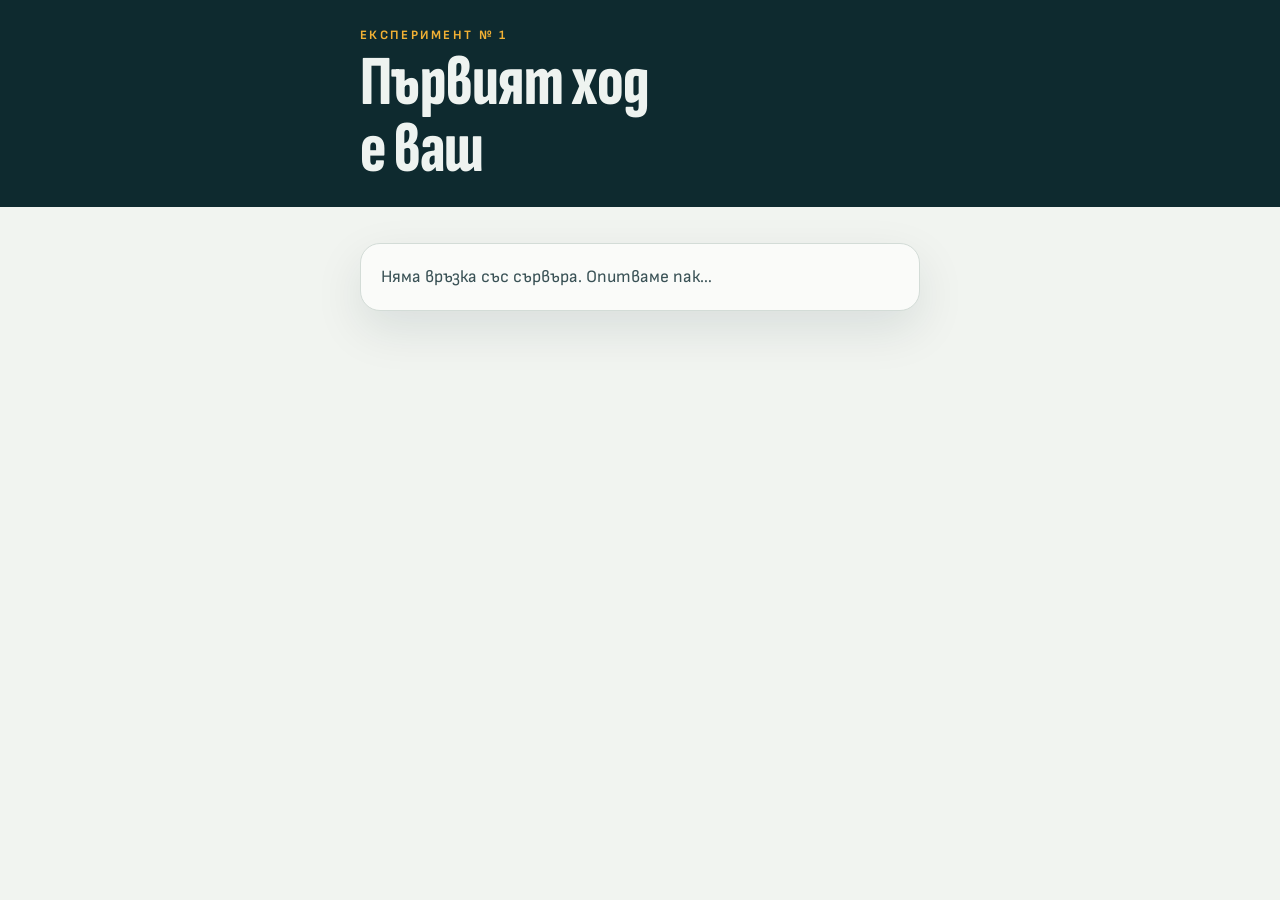
==== intro-game/frontend/index.html @ eaf40691 "Add the first-year intro deck and the 2/3-of-average game vavedenie.qmd combines "Първият ход е ваш"" ====
<!doctype html>
<html lang="bg">
<head>
  <meta charset="utf-8" />
  <meta name="viewport" content="width=device-width, initial-scale=1, viewport-fit=cover" />
  <meta name="theme-color" content="#0E2A2F" />
  <title>Първият ход е ваш</title>
  <link rel="stylesheet" href="fonts.css?v=20260927.1" />
  <link rel="stylesheet" href="styles.css?v=20260927.1" />
</head>
<body>
  <header class="hero">
    <div class="shell narrow">
      <div class="eyebrow">Експеримент № 1</div>
      <div class="hero-title">Първият ход<br />е ваш</div>
    </div>
  </header>

  <main class="shell narrow">
    <!-- LOADING -->
    <section id="card-loading" class="panel">
      <p class="lede" style="margin: 0;">Зареждане…</p>
    </section>

    <!-- NO GAME YET -->
    <section id="card-waiting" class="panel" hidden>
      <h1>Играта още не е започнала.</h1>
      <p class="lede">Страницата ще се обнови сама, щом преподавателят я отвори.</p>
    </section>

    <!-- PLAY -->
    <section id="card-play" class="panel" hidden>
      <h1>Изберете число от 0 до 100.</h1>
      <p class="lede">Печели този, чието число е най-близо до <strong>2/3 от средното</strong> за залата.</p>
      <form id="play-form" class="grid" style="margin-top: 1.1rem;" novalidate>
        <label>
          <span>Вашето име</span>
          <input id="play-name" name="name" maxlength="40" autocomplete="given-name"
                 autocapitalize="words" required />
        </label>
        <label>
          <span>Вашето число</span>
          <input id="play-value" name="value" class="big-number" inputmode="decimal"
                 autocomplete="off" placeholder="0–100" required />
        </label>
        <button class="button primary huge" type="submit">Изпрати</button>
        <p class="hint" style="margin: 0;">Всяко число от 0 до 100 важи, цяло или десетично. Името се показва само ако спечелите.</p>
      </form>
      <p id="play-error" class="error" hidden></p>
    </section>

    <!-- SENT -->
    <section id="card-sent" class="panel" hidden>
      <div class="eyebrow">Отговорът е приет</div>
      <div id="sent-value" class="sent-value">—</div>
      <p id="sent-name" class="lede"></p>
      <p class="hint">Можете да го промените, докато играта е отворена. Резултатите ще видите на екрана.</p>
      <div class="actions">
        <button id="sent-change" class="button" type="button">Промени отговора</button>
      </div>
    </section>

    <!-- CLOSED, NOT YET REVEALED -->
    <section id="card-closed" class="panel" hidden>
      <h1>Играта е затворена.</h1>
      <p id="closed-line" class="lede"></p>
      <p class="hint">Гледайте екрана. Страницата ще покаже и вашето място, когато преподавателят реши.</p>
    </section>

    <!-- PERSONAL RESULT -->
    <section id="card-result" class="panel" hidden>
      <div class="eyebrow">Резултатът</div>
      <div id="result-headline" class="result-headline">—</div>
      <div class="stat-grid">
        <div class="summary-stat"><span class="label">Вашето число</span><span class="value" id="r-value">—</span></div>
        <div class="summary-stat gold"><span class="label">2/3 от средното</span><span class="value" id="r-target">—</span></div>
        <div class="summary-stat"><span class="label">Средното</span><span class="value" id="r-mean">—</span></div>
        <div class="summary-stat"><span class="label">Разлика</span><span class="value" id="r-distance">—</span></div>
      </div>
      <p id="r-level" class="lede"></p>
      <p id="r-winners" class="hint"></p>
    </section>
  </main>

  <script src="shared.js?v=20260927.1"></script>
  <script src="app.js?v=20260927.1"></script>
</body>
</html>
---- intro-game/frontend/fonts.css ----
/* Sofia Sans and Sofia Sans Extra Condensed (Lettersoup, SIL Open Font License 1.1).
   Local copies so the deck renders the same offline; see fonts/OFL-Sofia-Sans.txt. */

@font-face {
  font-family: 'Sofia Sans';
  font-style: normal;
  font-weight: 1 1000;
  font-display: swap;
  src: url(fonts/sofia-sans-cyrillic-wght-normal.woff2) format('woff2');
  unicode-range: U+0301, U+0400-045F, U+0490-0491, U+04B0-04B1, U+2116;
}
@font-face {
  font-family: 'Sofia Sans';
  font-style: normal;
  font-weight: 1 1000;
  font-display: swap;
  src: url(fonts/sofia-sans-latin-wght-normal.woff2) format('woff2');
  unicode-range: U+0000-00FF, U+0131, U+0152-0153, U+02BB-02BC, U+02C6, U+02DA, U+02DC, U+0304, U+0308, U+0329, U+2000-206F, U+20AC, U+2122, U+2191, U+2193, U+2212, U+2215, U+FEFF, U+FFFD;
}
@font-face {
  font-family: 'Sofia Sans';
  font-style: italic;
  font-weight: 1 1000;
  font-display: swap;
  src: url(fonts/sofia-sans-cyrillic-wght-italic.woff2) format('woff2');
  unicode-range: U+0301, U+0400-045F, U+0490-0491, U+04B0-04B1, U+2116;
}
@font-face {
  font-family: 'Sofia Sans';
  font-style: italic;
  font-weight: 1 1000;
  font-display: swap;
  src: url(fonts/sofia-sans-latin-wght-italic.woff2) format('woff2');
  unicode-range: U+0000-00FF, U+0131, U+0152-0153, U+02BB-02BC, U+02C6, U+02DA, U+02DC, U+0304, U+0308, U+0329, U+2000-206F, U+20AC, U+2122, U+2191, U+2193, U+2212, U+2215, U+FEFF, U+FFFD;
}
@font-face {
  font-family: 'Sofia Sans Extra Condensed';
  font-style: normal;
  font-weight: 1 1000;
  font-display: swap;
  src: url(fonts/sofia-sans-extra-condensed-cyrillic-wght-normal.woff2) format('woff2');
  unicode-range: U+0301, U+0400-045F, U+0490-0491, U+04B0-04B1, U+2116;
}
@font-face {
  font-family: 'Sofia Sans Extra Condensed';
  font-style: normal;
  font-weight: 1 1000;
  font-display: swap;
  src: url(fonts/sofia-sans-extra-condensed-latin-wght-normal.woff2) format('woff2');
  unicode-range: U+0000-00FF, U+0131, U+0152-0153, U+02BB-02BC, U+02C6, U+02DA, U+02DC, U+0304, U+0308, U+0329, U+2000-206F, U+20AC, U+2122, U+2191, U+2193, U+2212, U+2215, U+FEFF, U+FFFD;
}
---- intro-game/frontend/styles.css ----
/* Intro game: the course-app components (shell, panel, button, badge, toast,
   key dialog) in the palette and type of the intro deck (vavedenie.scss). */

:root {
  --bg: #F1F4F0;          /* deck paper */
  --paper: #FAFBF9;       /* deck card */
  --ink: #0E2A2F;
  --body: #3A5256;
  --muted: #4B6266;
  --soft: #A9C3BF;        /* secondary text on dark */
  --light: #EEF3F0;       /* text on dark */
  --line: #D3DCD7;
  --accent: #146B62;      /* teal */
  --gold: #F2B134;
  --ok: #1F6B3A;
  --warn: #8A5A00;
  --danger: #8B2E25;
  --shadow: 0 18px 48px rgba(14, 42, 47, 0.10);
  --radius: 20px;
  --sans: 'Sofia Sans', 'Segoe UI', Arial, sans-serif;
  --display: 'Sofia Sans Extra Condensed', 'Arial Narrow', Arial, sans-serif;
}

* { box-sizing: border-box; }

html, body { margin: 0; padding: 0; }

body {
  color: var(--ink);
  background: var(--bg);
  font-family: var(--sans);
  font-size: 17px;
  line-height: 1.45;
  min-height: 100vh;
  -webkit-text-size-adjust: 100%;
}

a { color: var(--accent); }

.shell {
  width: min(960px, calc(100vw - 2rem));
  margin: 0 auto;
  padding: 1.2rem 0 3rem;
}
.shell.narrow { width: min(560px, calc(100vw - 2rem)); }
.shell.wide { width: min(1280px, calc(100vw - 2rem)); }

/* ---------- Dark hero band (student page) ---------- */

.hero {
  background: var(--ink);
  color: var(--light);
}
.hero .shell { padding: 1.6rem 0 1.5rem; }
.hero-title {
  font-family: var(--display);
  font-weight: 800;
  font-size: clamp(2.8rem, 13vw, 4.4rem);
  line-height: 0.95;
  letter-spacing: -0.01em;
  margin-top: 0.35rem;
}

.eyebrow {
  font-size: 0.8rem;
  font-weight: 700;
  letter-spacing: 0.18em;
  text-transform: uppercase;
  color: var(--accent);
}
.hero .eyebrow { color: var(--gold); }

/* ---------- Topbar (admin) ---------- */

.topbar {
  display: flex;
  align-items: center;
  justify-content: space-between;
  gap: 1rem;
  padding: 0.4rem 0 1rem;
  flex-wrap: wrap;
}
.brand-link {
  font-family: var(--display);
  font-size: 1.9rem;
  font-weight: 800;
  line-height: 1;
}
.subbrand { color: var(--muted); font-size: 0.92rem; }

h1, h2, h3 {
  font-family: var(--display);
  font-weight: 800;
  margin: 0;
  letter-spacing: -0.005em;
}
h1 { font-size: clamp(2rem, 8vw, 2.6rem); line-height: 1; }
h2 { font-size: 1.7rem; line-height: 1.05; }
h3 { font-size: 1.3rem; }

.lede { color: var(--body); line-height: 1.5; margin: 0.6rem 0 0; font-size: 1.08rem; }

.panel {
  margin-top: 1rem;
  padding: 1.25rem;
  border: 1px solid var(--line);
  border-radius: var(--radius);
  background: var(--paper);
  box-shadow: var(--shadow);
}

.panel-header {
  display: flex;
  align-items: center;
  justify-content: space-between;
  gap: 1rem;
  margin-bottom: 0.85rem;
  flex-wrap: wrap;
}

.grid { display: grid; gap: 1rem; }
.grid.two { grid-template-columns: repeat(2, minmax(0, 1fr)); }
.grid.four { grid-template-columns: repeat(4, minmax(0, 1fr)); }

label { display: grid; gap: 0.35rem; }
label > span { color: var(--muted); font-size: 0.85rem; font-weight: 700; }

input, select, textarea, button { font: inherit; }
input, select, textarea {
  width: 100%;
  padding: 0.8rem 0.9rem;
  border: 1px solid rgba(14, 42, 47, 0.22);
  border-radius: 14px;
  background: #fff;
  color: var(--ink);
}
input:focus-visible, button:focus-visible, select:focus-visible {
  outline: 3px solid rgba(20, 107, 98, 0.35);
  outline-offset: 1px;
}
input::placeholder { color: #A3B3B0; opacity: 1; }
input.big-number {
  font-family: var(--display);
  font-weight: 800;
  font-size: 3rem;
  line-height: 1;
  padding: 0.5rem 0.9rem;
  text-align: center;
  letter-spacing: 0.02em;
}

.actions { display: flex; gap: 0.75rem; margin-top: 0.9rem; flex-wrap: wrap; }
.actions.compact { margin-top: 0; gap: 0.4rem; }

.button {
  padding: 0.8rem 1.1rem;
  border: 0;
  border-radius: 999px;
  background: rgba(20, 107, 98, 0.12);
  color: var(--ink);
  cursor: pointer;
  font-weight: 700;
  text-decoration: none;
  display: inline-flex;
  align-items: center;
  justify-content: center;
  transition: transform 120ms ease, background 120ms ease;
}
.button:hover:not(:disabled) { transform: translateY(-1px); background: rgba(20, 107, 98, 0.18); }
.button:disabled { cursor: not-allowed; opacity: 0.45; transform: none; }
.button.primary { background: var(--gold); color: var(--ink); }
.button.primary:hover:not(:disabled) { background: #e9a51f; }
.button.dark { background: var(--ink); color: var(--light); }
.button.dark:hover:not(:disabled) { background: #173e45; }
.button.danger { background: rgba(139, 46, 37, 0.12); color: var(--danger); }
.button.small { padding: 0.45rem 0.75rem; font-size: 0.85rem; }
.button.huge { width: 100%; padding: 1.1rem 1.4rem; font-size: 1.25rem; border-radius: 18px; }

.badge {
  display: inline-flex;
  align-items: center;
  min-height: 1.9rem;
  padding: 0.25rem 0.75rem;
  border-radius: 999px;
  background: rgba(20, 107, 98, 0.12);
  color: var(--ink);
  font-size: 0.85rem;
  font-weight: 700;
  white-space: nowrap;
}
.badge.muted { background: rgba(14, 42, 47, 0.08); color: var(--muted); }
.badge.ok { background: rgba(31, 107, 58, 0.13); color: var(--ok); }
.badge.gold { background: rgba(242, 177, 52, 0.28); color: #6b4a00; }
.badge.danger { background: rgba(139, 46, 37, 0.13); color: var(--danger); }

.hint, .empty, .muted-text { color: var(--muted); line-height: 1.45; font-size: 0.95rem; }
.error { color: var(--danger); font-weight: 700; margin: 0.8rem 0 0; }

.table { width: 100%; border-collapse: collapse; }
.table th, .table td {
  padding: 0.55rem 0.5rem;
  text-align: left;
  border-bottom: 1px solid var(--line);
  vertical-align: middle;
  font-size: 0.95rem;
}
.table th {
  color: var(--muted);
  font-size: 0.78rem;
  font-weight: 700;
  text-transform: uppercase;
  letter-spacing: 0.06em;
}
.table td.num, .table th.num { text-align: right; font-variant-numeric: tabular-nums; }
.table tr.is-hidden td { color: var(--muted); text-decoration: line-through; }
.table tr.is-hidden td:last-child { text-decoration: none; }
.table tr.is-selected td { background: rgba(242, 177, 52, 0.12); }

/* ---------- Student cards ---------- */

.sent-value {
  font-family: var(--display);
  font-weight: 800;
  font-size: 6rem;
  line-height: 0.95;
  margin-top: 0.3rem;
}
.result-headline {
  font-family: var(--display);
  font-weight: 800;
  font-size: clamp(2.6rem, 12vw, 3.6rem);
  line-height: 0.95;
  margin-top: 0.4rem;
}
.result-headline.win { color: var(--accent); }

.stat-grid {
  display: grid;
  grid-template-columns: repeat(2, minmax(0, 1fr));
  gap: 0.6rem;
  margin-top: 1rem;
}

.summary-stat {
  display: grid;
  gap: 0.1rem;
  padding: 0.8rem 1rem;
  border-radius: 16px;
  background: var(--bg);
  border: 1px solid var(--line);
}
.summary-stat .label {
  font-size: 0.75rem;
  font-weight: 700;
  text-transform: uppercase;
  letter-spacing: 0.08em;
  color: var(--muted);
}
.summary-stat .value {
  font-family: var(--display);
  font-weight: 800;
  font-size: 2rem;
  line-height: 1.05;
}
.summary-stat.gold { background: rgba(242, 177, 52, 0.16); border-color: rgba(242, 177, 52, 0.5); }

/* ---------- Admin ---------- */

.join-display {
  display: grid;
  grid-template-columns: 1fr auto;
  gap: 1.5rem;
  align-items: center;
}
.join-url {
  font-family: var(--display);
  font-weight: 800;
  font-size: clamp(1.8rem, 4vw, 2.6rem);
  color: var(--accent);
  word-break: break-all;
}
.qr-img {
  width: 180px;
  height: 180px;
  padding: 0.6rem;
  border-radius: 14px;
  background: #fff;
  border: 1px solid var(--line);
}

.status-line { display: flex; gap: 0.5rem; align-items: center; flex-wrap: wrap; }

/* ---------- Toasts ---------- */

.toast-region {
  position: fixed;
  top: 1rem; right: 1rem; left: 1rem;
  display: grid; justify-items: end; gap: 0.5rem;
  z-index: 100;
  pointer-events: none;
}
.toast {
  padding: 0.7rem 1rem;
  border-radius: 12px;
  background: rgba(14, 42, 47, 0.94);
  color: white;
  font-size: 0.92rem;
  max-width: 24rem;
  box-shadow: var(--shadow);
}
.toast.error { background: var(--danger); }
.toast.ok { background: var(--ok); }

/* ---------- Key dialog ---------- */

.key-dialog {
  width: min(420px, calc(100vw - 2rem));
  padding: 0;
  border: 0;
  background: transparent;
  color: var(--ink);
}
.key-dialog::backdrop { background: rgba(14, 42, 47, 0.4); }
.key-dialog-card {
  display: grid;
  gap: 0.85rem;
  margin: 0;
  padding: 1.1rem;
  border: 1px solid var(--line);
  border-radius: var(--radius);
  background: var(--paper);
  box-shadow: var(--shadow);
}
.key-dialog-card .actions { justify-content: flex-end; margin-top: 0.15rem; }

[hidden] { display: none !important; }

.row { display: flex; align-items: center; gap: 0.6rem; flex-wrap: wrap; }
.row.between { justify-content: space-between; }

@media (max-width: 720px) {
  .grid.two, .grid.four { grid-template-columns: 1fr 1fr; }
  .join-display { grid-template-columns: 1fr; justify-items: start; }
  .table .hide-sm { display: none; }
}

/* ======================================================================
   Results / projection page: a fixed 1920×1080 poster scaled to the window,
   laid out on the same grid as the deck (128px margins, 0–100 ruler).
   ====================================================================== */

body.projection {
  background: var(--ink);
  overflow: hidden;
  min-height: 0;
  height: 100vh;
  cursor: default;
}
body.projection.embed { background: transparent; }

.stage {
  position: absolute;
  left: 0;
  top: 0;
  width: 1920px;
  height: 1080px;
  background: var(--ink);
  color: var(--light);
  transform-origin: 0 0;
  font-family: var(--sans);
  overflow: hidden;
}
.stage > * { position: absolute; }

.stage .s-eyebrow {
  left: 128px; top: 128px;
  font-size: 24px; font-weight: 700; line-height: 1.35;
  letter-spacing: 4px; text-transform: uppercase;
  color: var(--gold);
}
.stage .s-headline {
  left: 128px; top: 192px; width: 1300px;
  font-family: var(--display); font-weight: 800;
  font-size: 220px; line-height: 0.95; letter-spacing: -2px;
  transition: opacity 400ms ease;
}
.stage .s-note {
  left: 128px; top: 640px; width: 1400px;
  font-size: 36px; line-height: 1.35; color: var(--soft);
  transition: opacity 400ms ease;
}

.stage .s-tiles-wrap { left: 128px; top: 192px; width: 1664px; }
.stage .s-tiles {
  display: grid;
  grid-template-columns: repeat(4, minmax(0, 1fr));
  gap: 32px;
}
.stage .s-tiles.levels { grid-template-columns: repeat(6, minmax(0, 1fr)); gap: 24px; }
.stage .tile {
  display: flex; flex-direction: column; gap: 4px;
  opacity: 0; transform: translateY(12px);
  transition: opacity 450ms ease, transform 450ms ease;
}
.stage .tile.on { opacity: 1; transform: none; }
.stage .tile .t-label {
  font-size: 24px; font-weight: 700; line-height: 1.35;
  letter-spacing: 3px; text-transform: uppercase; color: var(--soft);
}
.stage .tile .t-value {
  font-family: var(--display); font-weight: 800;
  font-size: 112px; line-height: 1; letter-spacing: -1px;
  white-space: nowrap; overflow: hidden; text-overflow: ellipsis;
}
.stage .tile .t-value.name { font-size: 88px; }
.stage .tile .t-sub { font-size: 24px; line-height: 1.35; color: var(--soft); }
.stage .tile.gold .t-value, .stage .tile.gold .t-label { color: var(--gold); }
.stage .s-tiles.levels .t-value { font-size: 96px; }
.stage .s-tiles.levels .tile { border-top: 3px solid rgba(169, 195, 191, 0.35); padding-top: 12px; }
.stage .s-tiles.levels .tile.gold { border-top-color: var(--gold); }

.stage .s-chart { left: 0; top: 0; width: 1920px; height: 1080px; }
.stage .s-chart svg { position: absolute; left: 0; top: 0; overflow: visible; }

.stage .dot { fill: var(--light); opacity: 0; transition: opacity 500ms ease, fill 400ms ease; }
.stage .dots-on .dot { opacity: 0.92; }
.stage .dot.winner { fill: var(--gold); }
.stage .ring { fill: none; stroke: var(--gold); stroke-width: 3; opacity: 0; transition: opacity 400ms ease; }
.stage .fade { opacity: 0; transition: opacity 450ms ease; }
.stage .fade.on { opacity: 1; }
.stage .axis-line { stroke: var(--soft); stroke-width: 2; fill: none; }
.stage .axis-label { fill: var(--soft); font-size: 24px; font-weight: 700; }
.stage .mean-line { stroke: var(--light); stroke-width: 3; stroke-dasharray: 10 8; }
.stage .target-line { stroke: var(--gold); stroke-width: 4; }
.stage .line-label { font-size: 30px; font-weight: 700; fill: var(--light); }
.stage .line-label.gold { fill: var(--gold); }
.stage .rung-line { stroke: var(--soft); stroke-width: 2; stroke-dasharray: 3 7; }
.stage .rung-label { font-size: 30px; font-weight: 700; fill: var(--soft); }
.stage .rung-label.gold { fill: var(--gold); }
.stage .arrow { stroke: var(--gold); stroke-width: 3; fill: none; }
.stage .arrow-head { fill: var(--gold); }

.stage .s-status {
  left: 128px; top: 1000px;
  font-size: 24px; line-height: 1.35; color: var(--soft);
}
.stage .s-keys {
  right: 128px; top: 1000px;
  font-size: 24px; line-height: 1.35; color: rgba(169, 195, 191, 0.7);
  transition: opacity 600ms ease;
}
body.embed .stage .s-keys, body.embed .stage .s-status { display: none; }
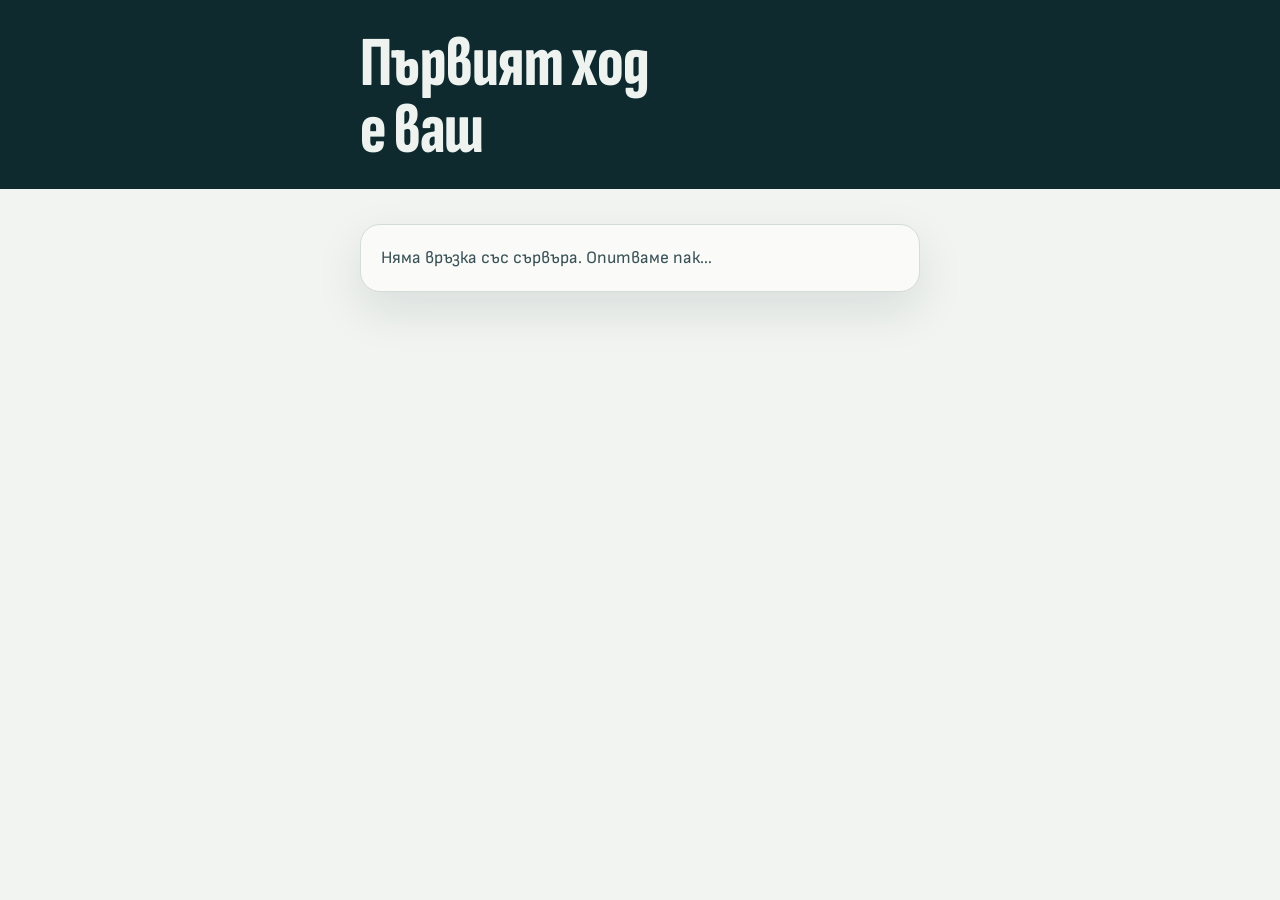
==== commit ab863c9e: "Make the slides plainer and white; add links and a slides QR Deck: white slides throughout (no dark," ====
--- a/intro-game/frontend/index.html
+++ b/intro-game/frontend/index.html
@@ -11,7 +11,6 @@
 <body>
   <header class="hero">
     <div class="shell narrow">
-      <div class="eyebrow">Експеримент № 1</div>
       <div class="hero-title">Първият ход<br />е ваш</div>
     </div>
   </header>
--- a/intro-game/frontend/styles.css
+++ b/intro-game/frontend/styles.css
@@ -350,7 +350,7 @@
    ====================================================================== */
 
 body.projection {
-  background: var(--ink);
+  background: #FFFFFF;
   overflow: hidden;
   min-height: 0;
   height: 100vh;
@@ -358,14 +358,15 @@
 }
 body.projection.embed { background: transparent; }
 
+/* White like the slides: ink for data, teal for the one highlighted value. */
 .stage {
   position: absolute;
   left: 0;
   top: 0;
   width: 1920px;
   height: 1080px;
-  background: var(--ink);
-  color: var(--light);
+  background: #FFFFFF;
+  color: var(--ink);
   transform-origin: 0 0;
   font-family: var(--sans);
   overflow: hidden;
@@ -374,19 +375,18 @@
 
 .stage .s-eyebrow {
   left: 128px; top: 128px;
-  font-size: 24px; font-weight: 700; line-height: 1.35;
-  letter-spacing: 4px; text-transform: uppercase;
-  color: var(--gold);
+  font-size: 28px; font-weight: 600; line-height: 1.35;
+  color: var(--accent);
 }
 .stage .s-headline {
-  left: 128px; top: 192px; width: 1300px;
+  left: 128px; top: 198px; width: 1300px;
   font-family: var(--display); font-weight: 800;
   font-size: 220px; line-height: 0.95; letter-spacing: -2px;
   transition: opacity 400ms ease;
 }
 .stage .s-note {
   left: 128px; top: 640px; width: 1400px;
-  font-size: 36px; line-height: 1.35; color: var(--soft);
+  font-size: 36px; line-height: 1.35; color: var(--body);
   transition: opacity 400ms ease;
 }
 
@@ -403,50 +403,47 @@
   transition: opacity 450ms ease, transform 450ms ease;
 }
 .stage .tile.on { opacity: 1; transform: none; }
-.stage .tile .t-label {
-  font-size: 24px; font-weight: 700; line-height: 1.35;
-  letter-spacing: 3px; text-transform: uppercase; color: var(--soft);
-}
+.stage .tile .t-label { font-size: 26px; font-weight: 600; line-height: 1.35; color: var(--body); }
 .stage .tile .t-value {
   font-family: var(--display); font-weight: 800;
   font-size: 112px; line-height: 1; letter-spacing: -1px;
   white-space: nowrap; overflow: hidden; text-overflow: ellipsis;
 }
 .stage .tile .t-value.name { font-size: 88px; }
-.stage .tile .t-sub { font-size: 24px; line-height: 1.35; color: var(--soft); }
-.stage .tile.gold .t-value, .stage .tile.gold .t-label { color: var(--gold); }
+.stage .tile .t-sub { font-size: 24px; line-height: 1.35; color: var(--body); }
+.stage .tile.accent .t-value, .stage .tile.accent .t-label { color: var(--accent); }
 .stage .s-tiles.levels .t-value { font-size: 96px; }
-.stage .s-tiles.levels .tile { border-top: 3px solid rgba(169, 195, 191, 0.35); padding-top: 12px; }
-.stage .s-tiles.levels .tile.gold { border-top-color: var(--gold); }
+.stage .s-tiles.levels .tile { border-top: 2px solid var(--line); padding-top: 12px; }
+.stage .s-tiles.levels .tile.accent { border-top-color: var(--accent); }
 
 .stage .s-chart { left: 0; top: 0; width: 1920px; height: 1080px; }
 .stage .s-chart svg { position: absolute; left: 0; top: 0; overflow: visible; }
 
-.stage .dot { fill: var(--light); opacity: 0; transition: opacity 500ms ease, fill 400ms ease; }
-.stage .dots-on .dot { opacity: 0.92; }
-.stage .dot.winner { fill: var(--gold); }
-.stage .ring { fill: none; stroke: var(--gold); stroke-width: 3; opacity: 0; transition: opacity 400ms ease; }
+.stage .dot { fill: #7F9794; opacity: 0; transition: opacity 500ms ease, fill 400ms ease; }
+.stage .dots-on .dot { opacity: 0.9; }
+.stage .dot.winner { fill: var(--accent); }
+.stage .ring { fill: none; stroke: var(--accent); stroke-width: 3; opacity: 0; transition: opacity 400ms ease; }
 .stage .fade { opacity: 0; transition: opacity 450ms ease; }
 .stage .fade.on { opacity: 1; }
-.stage .axis-line { stroke: var(--soft); stroke-width: 2; fill: none; }
-.stage .axis-label { fill: var(--soft); font-size: 24px; font-weight: 700; }
-.stage .mean-line { stroke: var(--light); stroke-width: 3; stroke-dasharray: 10 8; }
-.stage .target-line { stroke: var(--gold); stroke-width: 4; }
-.stage .line-label { font-size: 30px; font-weight: 700; fill: var(--light); }
-.stage .line-label.gold { fill: var(--gold); }
-.stage .rung-line { stroke: var(--soft); stroke-width: 2; stroke-dasharray: 3 7; }
-.stage .rung-label { font-size: 30px; font-weight: 700; fill: var(--soft); }
-.stage .rung-label.gold { fill: var(--gold); }
-.stage .arrow { stroke: var(--gold); stroke-width: 3; fill: none; }
-.stage .arrow-head { fill: var(--gold); }
+.stage .axis-line { stroke: var(--body); stroke-width: 2; fill: none; }
+.stage .axis-label { fill: var(--body); font-size: 24px; font-weight: 700; }
+.stage .mean-line { stroke: var(--ink); stroke-width: 3; stroke-dasharray: 10 8; }
+.stage .target-line { stroke: var(--accent); stroke-width: 4; }
+.stage .line-label { font-size: 30px; font-weight: 700; fill: var(--ink); }
+.stage .line-label.accent { fill: var(--accent); }
+.stage .rung-line { stroke: #9FB3B0; stroke-width: 2; stroke-dasharray: 3 7; }
+.stage .rung-label { font-size: 30px; font-weight: 700; fill: #5E7478; }
+.stage .rung-label.accent { fill: var(--accent); }
+.stage .arrow { stroke: var(--accent); stroke-width: 3; fill: none; }
+.stage .arrow-head { fill: var(--accent); }
 
 .stage .s-status {
   left: 128px; top: 1000px;
-  font-size: 24px; line-height: 1.35; color: var(--soft);
+  font-size: 24px; line-height: 1.35; color: var(--muted);
 }
 .stage .s-keys {
   right: 128px; top: 1000px;
-  font-size: 24px; line-height: 1.35; color: rgba(169, 195, 191, 0.7);
+  font-size: 24px; line-height: 1.35; color: var(--muted);
   transition: opacity 600ms ease;
 }
 body.embed .stage .s-keys, body.embed .stage .s-status { display: none; }
